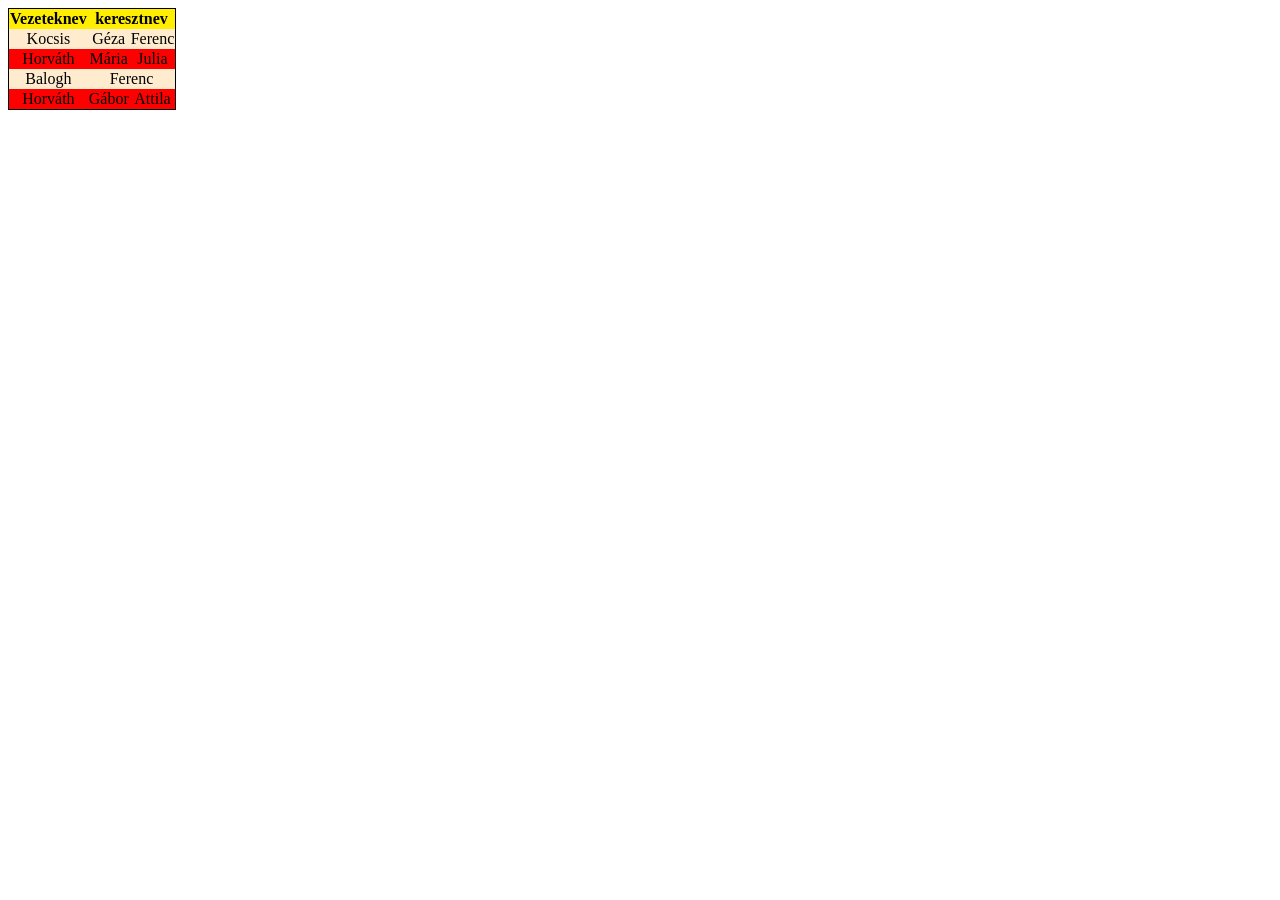
==== table.html @ 67277277 "add thead, tbody" ====
<!DOCTYPE html>
<html>
<head>
    <title>Table</title>
    <link rel="stylesheet" href="table.css">
</head>
<body>
    <table>
        <thead>
            <tr>
                <th>Vezeteknev</th>
                <th colspan="2">keresztnev</th>
            </tr>
        </thead>
        <tbody>
            <tr>
                <td>Kocsis</td>
                <td>Géza</td>
                <td>Ferenc</td>
            </tr>
            <tr>
                <td>Horváth</td>
                <td>Mária</td>
                <td>Julia</td>
            </tr>
            <tr>
                <td>Balogh</td>
                <td colspan="2">Ferenc</td>
            </tr>
            <tr>
                <td>Horváth</td>
                <td>Gábor</td>
                <td>Attila</td>
            </tr>
        </tbody>
    </table>
</body>
</html>
---- table.css ----
thead tr{
    background-color: rgb(255, 238, 0);
    font-weight: bold;
}
 
tr{
    background-color: blanchedalmond;
}
 
tbody tr:hover{
    background-color: rgb(0, 255, 98);
}
 
tr:nth-child(2n){
    background-color: rgb(255, 0, 0);
}
 
table{
    border: black 1px solid;
    text-align: center;
    border-collapse: collapse;
}
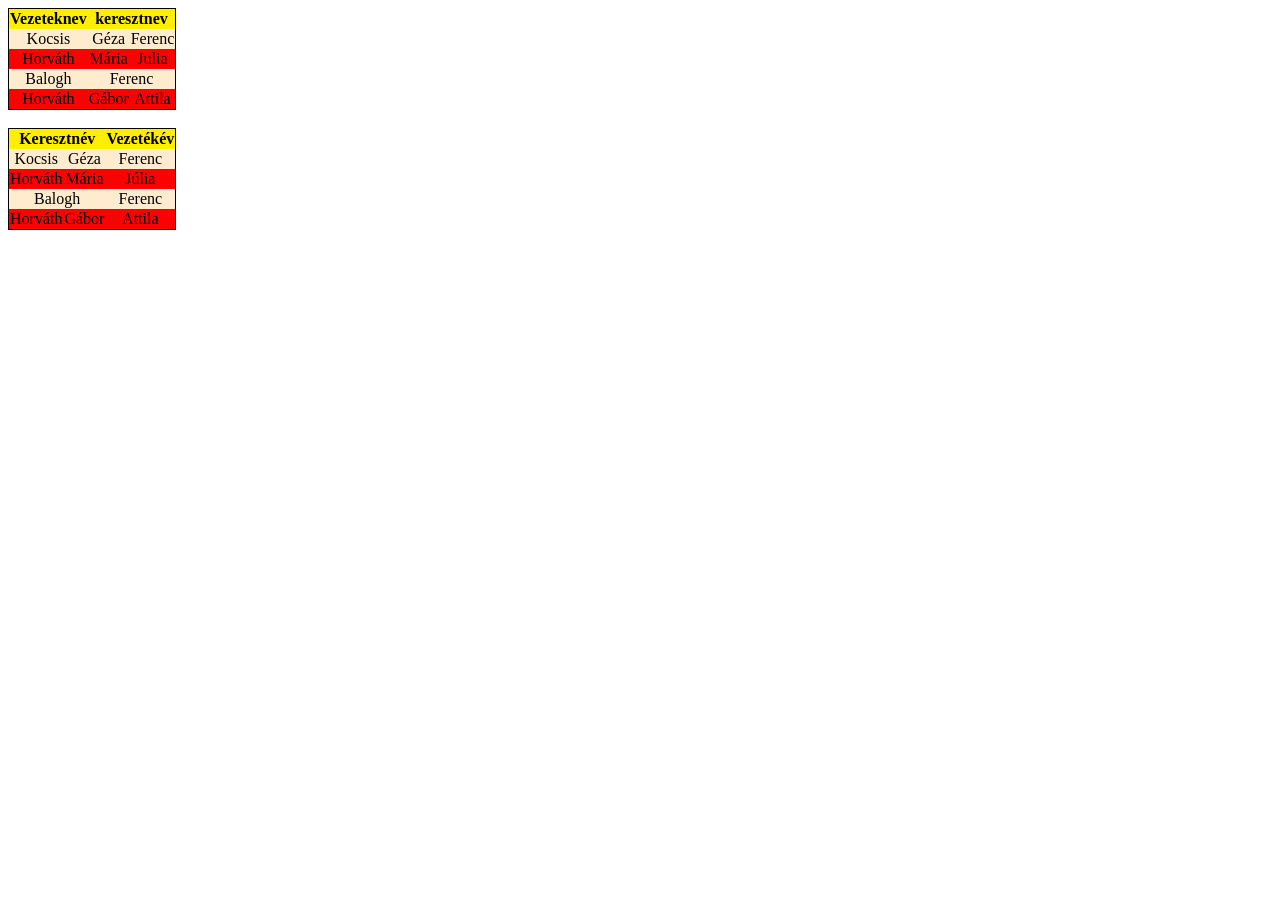
==== commit f32d5768: "aaaaa nem ertem a neveket" ====
--- a/table.html
+++ b/table.html
@@ -34,5 +34,9 @@
             </tr>
         </tbody>
     </table>
+        
+    <br>
+    
+    <script src="main.js"></script>
 </body>
 </html>
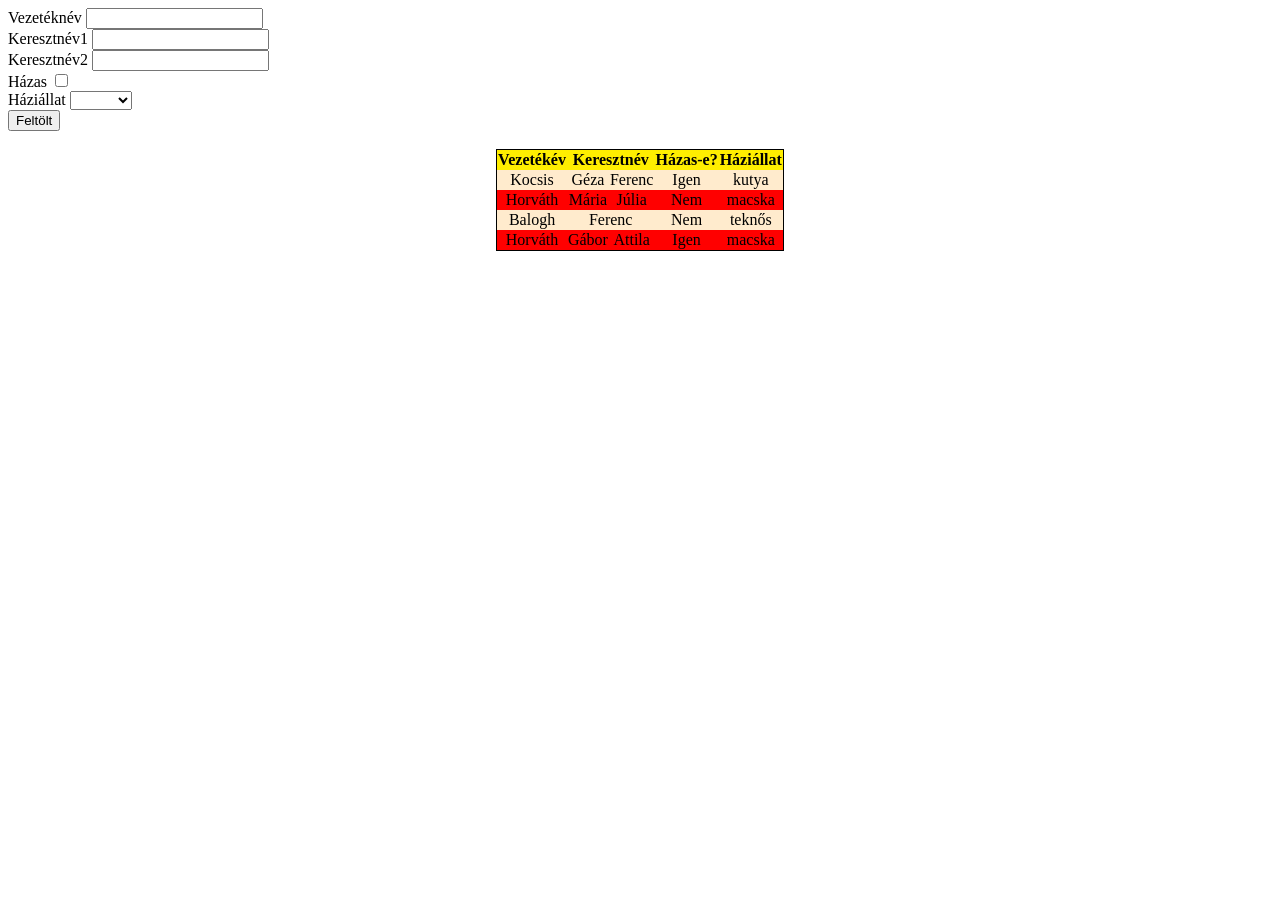
==== commit a967f9c8: "deleted original table, added from" ====
--- a/table.html
+++ b/table.html
@@ -5,35 +5,71 @@
     <link rel="stylesheet" href="table.css">
 </head>
 <body>
-    <table>
-        <thead>
-            <tr>
-                <th>Vezeteknev</th>
-                <th colspan="2">keresztnev</th>
-            </tr>
-        </thead>
-        <tbody>
-            <tr>
-                <td>Kocsis</td>
-                <td>Géza</td>
-                <td>Ferenc</td>
-            </tr>
-            <tr>
-                <td>Horváth</td>
-                <td>Mária</td>
-                <td>Julia</td>
-            </tr>
-            <tr>
-                <td>Balogh</td>
-                <td colspan="2">Ferenc</td>
-            </tr>
-            <tr>
-                <td>Horváth</td>
-                <td>Gábor</td>
-                <td>Attila</td>
-            </tr>
-        </tbody>
-    </table>
+    <form id="form" action="/">
+
+        <div class="field">
+
+            <label for="lastname">Vezetéknév</label>
+
+            <input name="lastname" id="lastname">
+
+            <div class="error"></div>
+
+        </div>
+
+        <div class="field">
+
+            <label for="firstname1">Keresztnév1</label>
+
+            <input name="firstname1" id="firstname1">
+
+            <div class="error"></div>
+
+        </div>
+
+        <div class="field">
+
+            <label for="firstname2">Keresztnév2</label>
+
+            <input name="firstname2" id="firstname2">
+
+            <div class="error"></div>
+
+        </div>
+
+        <div class="field">
+
+            <label for="married">Házas</label>
+
+            <input name="married" id="married" type="checkbox">
+
+            <div class="error"></div>
+
+        </div>
+
+        <div class="field">
+
+            <label for="pet">Háziállat</label>
+
+            <select name="pet" id="pet">
+
+                <option value=""></option>
+
+                <option value="teknős">teknőc</option>
+
+                <option value="kutya">kutyus</option>
+
+                <option value="macska">cicus</option>
+
+            </select>
+
+            <div class="error"></div>
+
+        </div>
+
+        <button>Feltölt</button>
+
+    </form>
         
     <br>
     
--- a/table.css
+++ b/table.css
@@ -19,4 +19,9 @@
     border: black 1px solid;
     text-align: center;
     border-collapse: collapse;
+    margin: auto;
+}
+
+.selected{
+    transform: scale(1.2);
 }
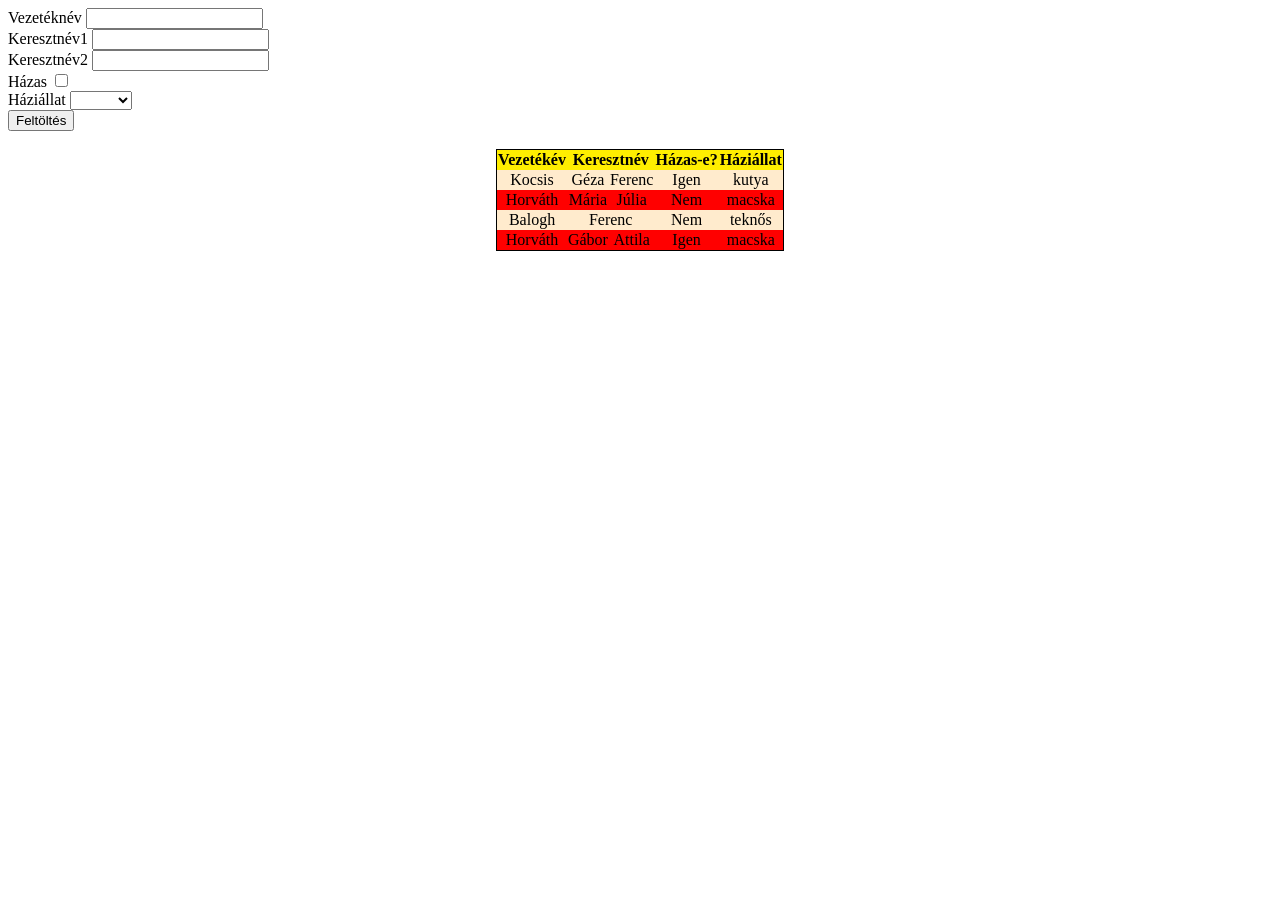
==== commit 746bbb38: "fix button content" ====
--- a/table.html
+++ b/table.html
@@ -67,7 +67,7 @@
 
         </div>
 
-        <button>Feltölt</button>
+        <button>Feltöltés</button>
 
     </form>
         
--- a/table.css
+++ b/table.css
@@ -24,4 +24,9 @@
 
 .selected{
     transform: scale(1.2);
+}
+
+.error{
+    color: red;
+    font-size: 0.5em;
 }
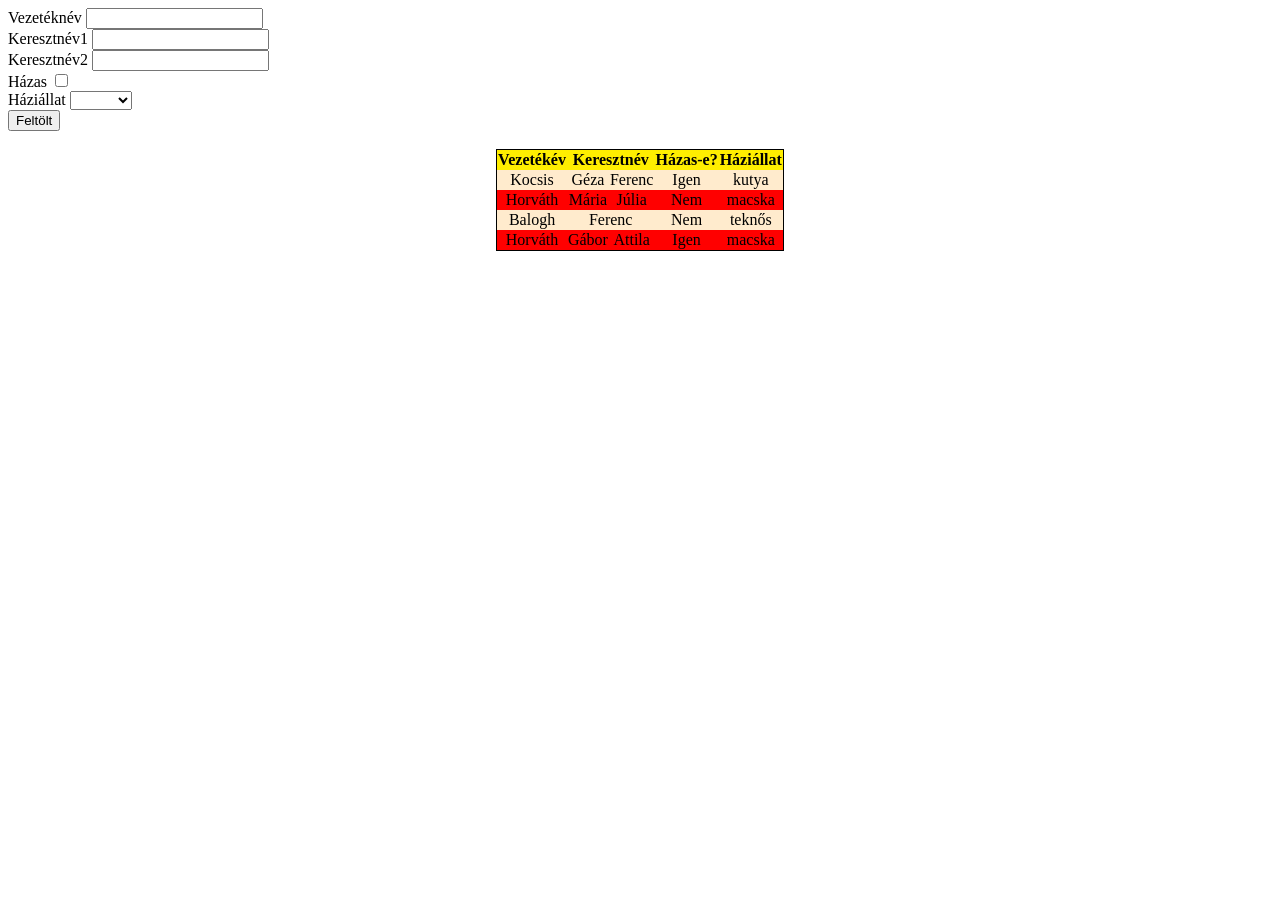
==== commit c65e89de: "fix whatewer" ====
--- a/table.html
+++ b/table.html
@@ -67,7 +67,7 @@
 
         </div>
 
-        <button>Feltöltés</button>
+        <button>Feltölt</button>
 
     </form>
         
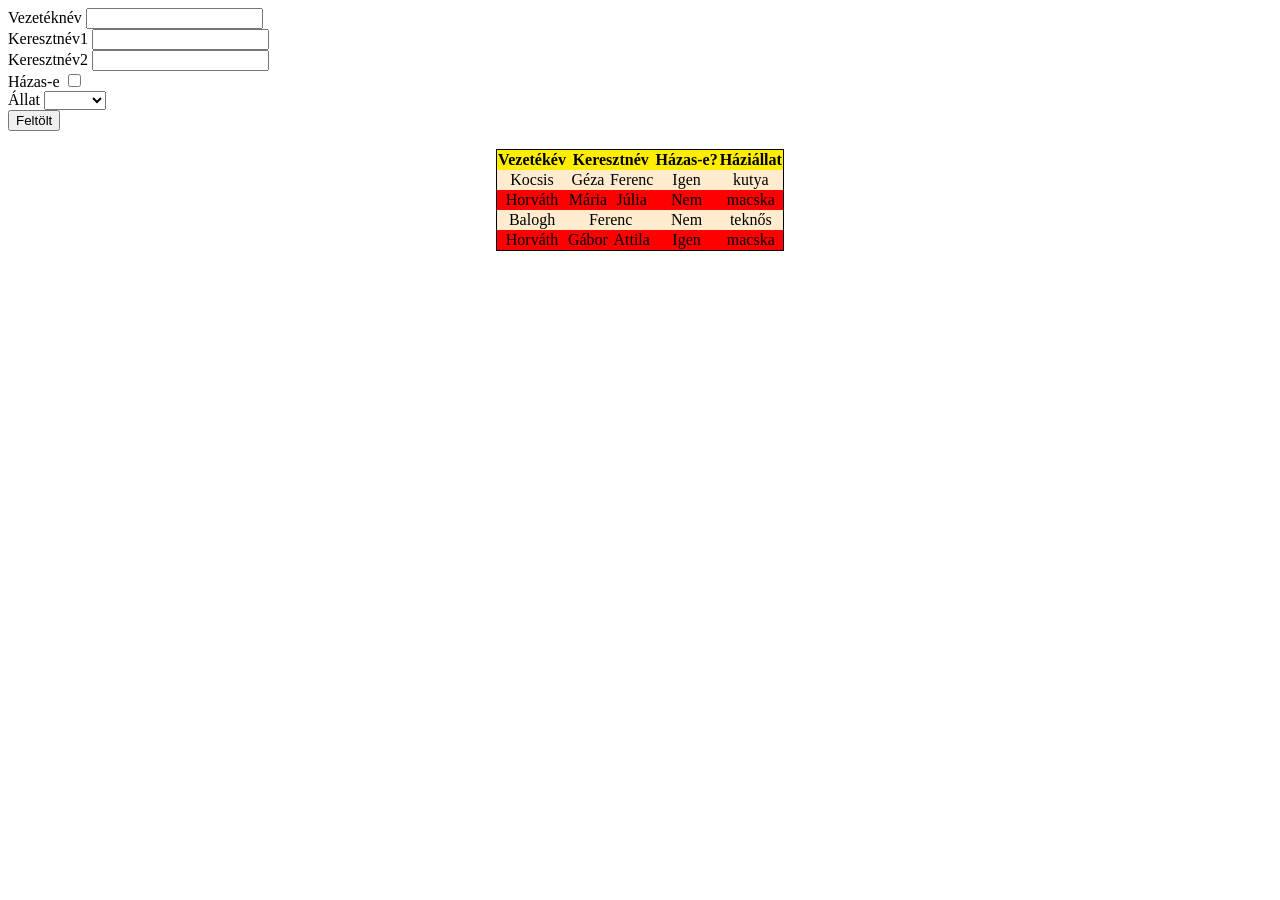
==== commit b40e9b22: "fix label dropdown" ====
--- a/table.html
+++ b/table.html
@@ -39,7 +39,7 @@
 
         <div class="field">
 
-            <label for="married">Házas</label>
+            <label for="married">Házas-e</label>
 
             <input name="married" id="married" type="checkbox">
 
@@ -49,7 +49,7 @@
 
         <div class="field">
 
-            <label for="pet">Háziállat</label>
+            <label for="pet">Állat</label>
 
             <select name="pet" id="pet">
 
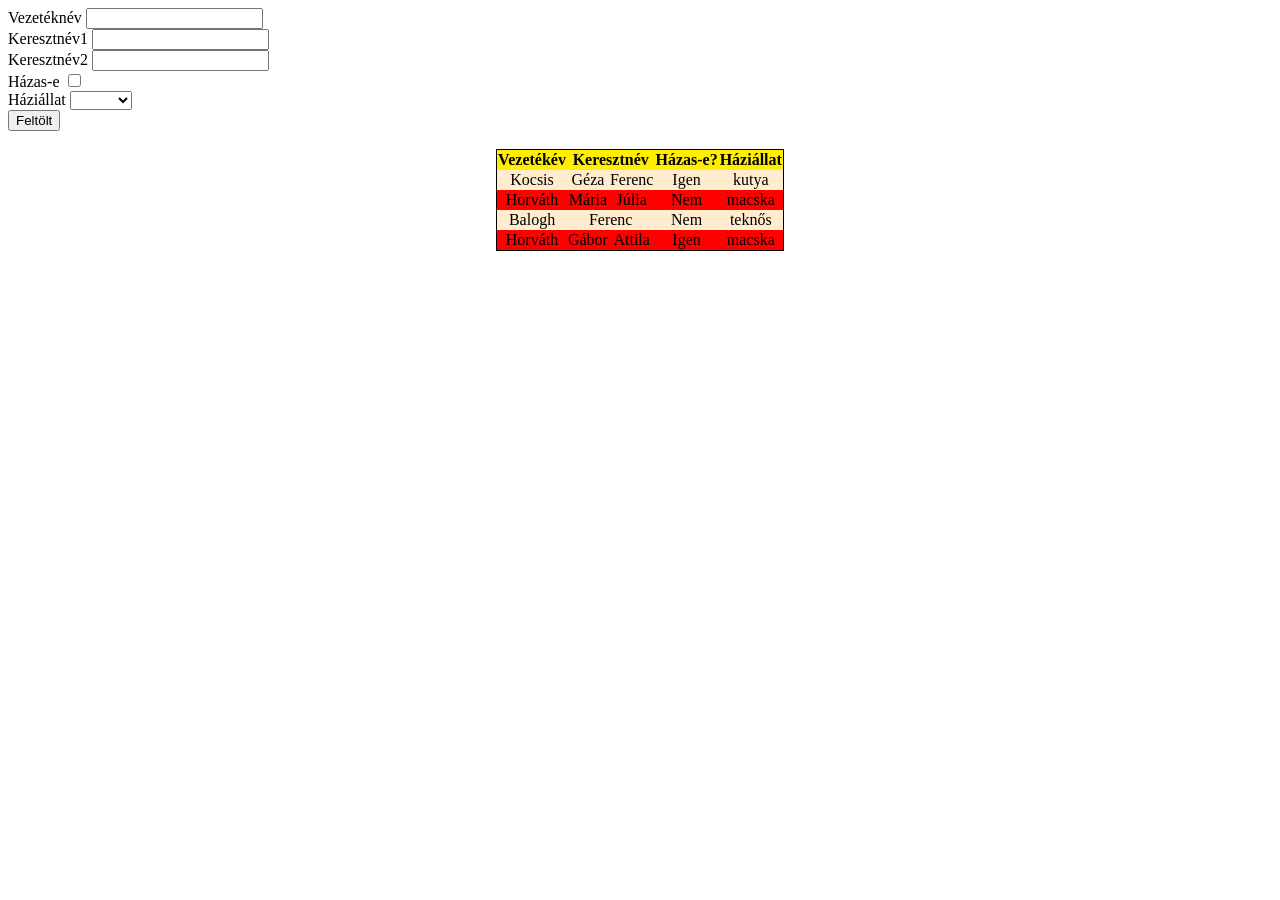
==== commit 4b7e6c26: "fix married" ====
--- a/table.html
+++ b/table.html
@@ -49,7 +49,7 @@
 
         <div class="field">
 
-            <label for="pet">Állat</label>
+            <label for="pet">Háziállat</label>
 
             <select name="pet" id="pet">
 
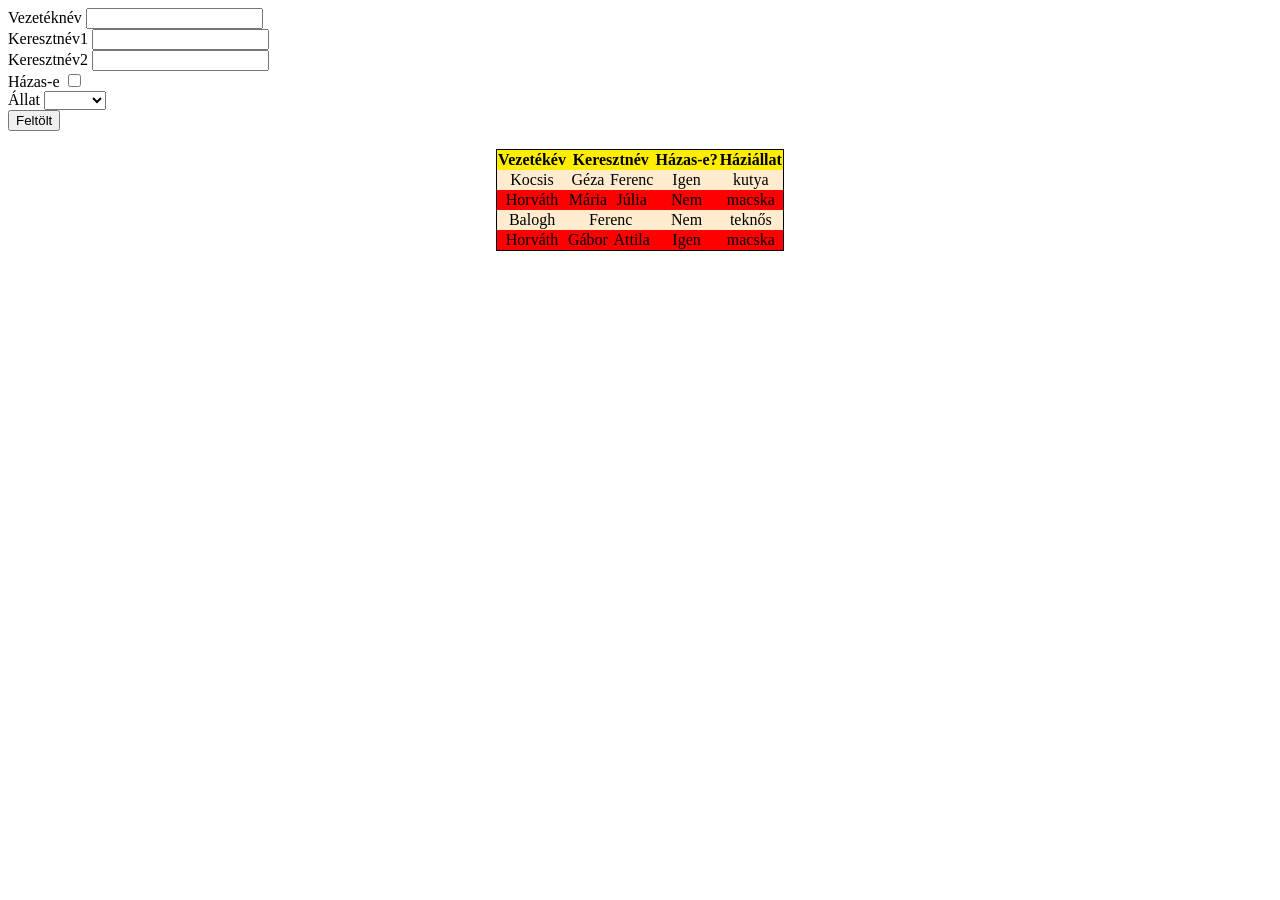
==== commit f367a2b1: "refactoring" ====
--- a/table.html
+++ b/table.html
@@ -49,7 +49,7 @@
 
         <div class="field">
 
-            <label for="pet">Háziállat</label>
+            <label for="pet">Állat</label>
 
             <select name="pet" id="pet">
 
@@ -73,6 +73,7 @@
         
     <br>
     
+    <script src="functions.js"></script>
     <script src="main.js"></script>
 </body>
 </html>
